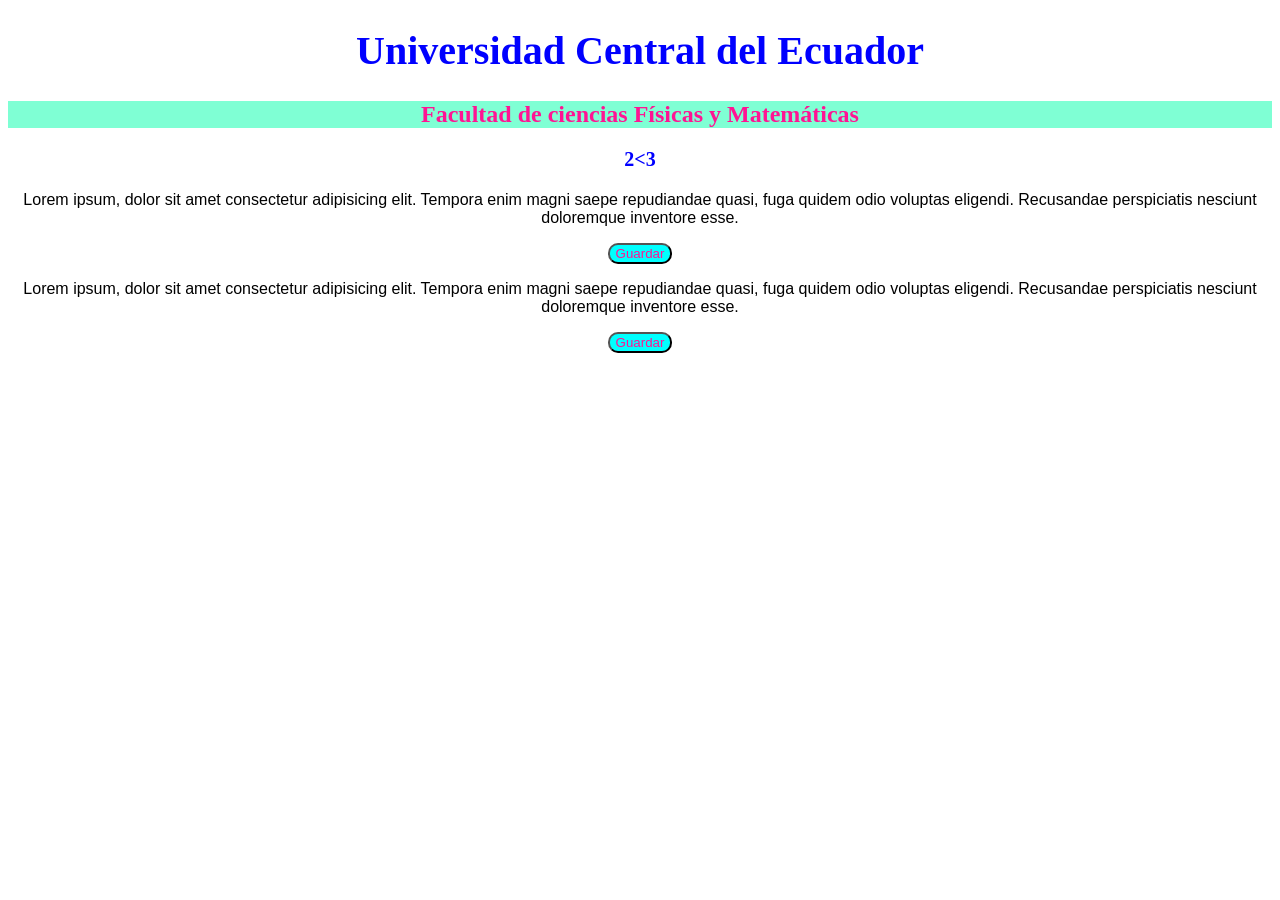
==== html/cssexterno.html @ 4da582ad "Taller 4" ====
<!DOCTYPE html>
<html lang="en">

<head>
    <meta charset="UTF-8">
    <meta name="viewport" content="width=device-width, initial-scale=1.0">
    <title>CSS EXTERNO</title>
    <link rel="stylesheet" href="../css/estiloexterno.css"><!-- la ruta siempre debe ser la relativa (la que me da el mismo visual, no usar rutas absolutas , es decir no usar la ruta que va a C://....., ese no )-->
    <!--puedo poner la cantidad de link de estilos que yo quieras-->
</head>

<body>
    <header>
        <h1>Universidad Central del Ecuador</h1>
    </header>
    <nav></nav>
    <section>
        <h2>Facultad de ciencias F&#237;sicas y Matem&#225;ticas
        </h2>
        <h3>2&#60;3</h3>
        <p>Lorem ipsum, dolor sit amet consectetur adipisicing elit.
            Tempora enim magni saepe repudiandae quasi, fuga
            quidem odio voluptas eligendi. Recusandae perspiciatis nesciunt doloremque inventore esse.</p>
        <button>Guardar</button>

        <p>Lorem ipsum, dolor sit amet consectetur adipisicing elit.
            Tempora enim magni saepe repudiandae quasi, fuga
            quidem odio voluptas eligendi. Recusandae perspiciatis nesciunt doloremque inventore esse.</p>
        <button>Guardar</button>

    </section>
    <footer></footer>
</body>

</html>
---- css/estiloexterno.css ----
* {
    text-align: center;
}

h1 {
    color: blue;
    font-size: 40px;
}

h3 {
    color: blue;
    font-size: 20px;
}

h2 {
    color: deeppink;
    background-color: aquamarine;
}

p {
    font-family: Arial,Helvetica, sans-serif;
}

button {
    color: deeppink;
    background-color: aqua;
    border-radius: 10px;
}

/*Para comentarios es esto en css*/
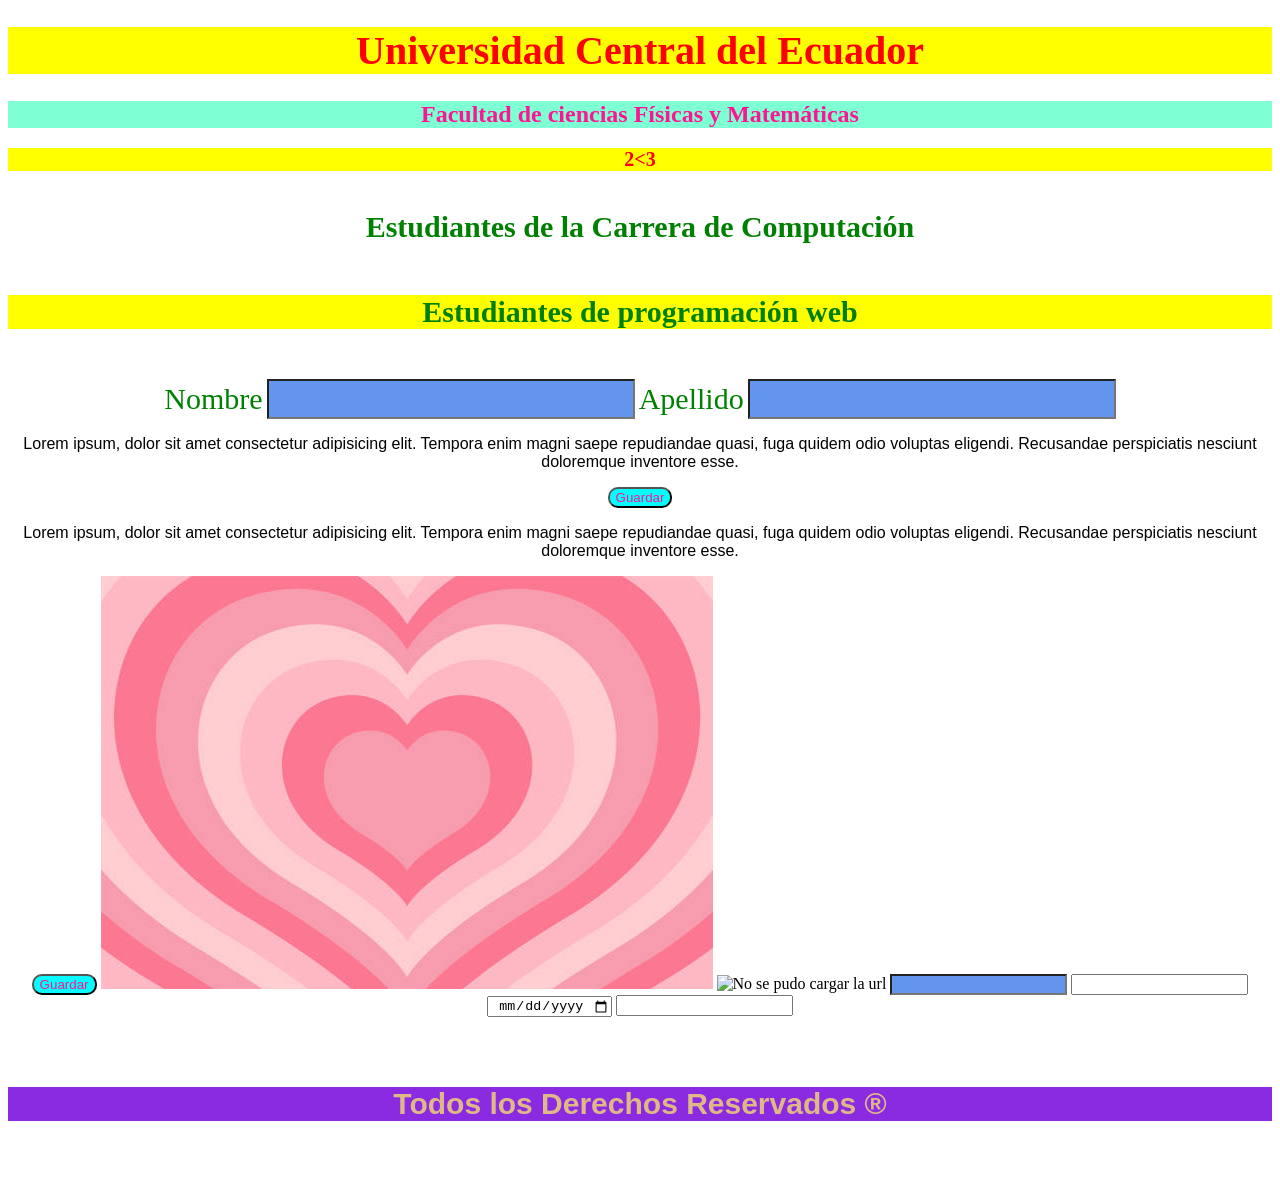
==== commit 125ff798: "Taller5" ====
--- a/html/cssexterno.html
+++ b/html/cssexterno.html
@@ -5,7 +5,8 @@
     <meta charset="UTF-8">
     <meta name="viewport" content="width=device-width, initial-scale=1.0">
     <title>CSS EXTERNO</title>
-    <link rel="stylesheet" href="../css/estiloexterno.css"><!-- la ruta siempre debe ser la relativa (la que me da el mismo visual, no usar rutas absolutas , es decir no usar la ruta que va a C://....., ese no )-->
+    <link rel="stylesheet" href="../css/estiloexterno.css">
+    <!-- la ruta siempre debe ser la relativa (la que me da el mismo visual, no usar rutas absolutas , es decir no usar la ruta que va a C://....., ese no )-->
     <!--puedo poner la cantidad de link de estilos que yo quieras-->
 </head>
 
@@ -18,6 +19,12 @@
         <h2>Facultad de ciencias F&#237;sicas y Matem&#225;ticas
         </h2>
         <h3>2&#60;3</h3>
+        <h4 class="titulos">Estudiantes de la Carrera de Computaci&#243;n</h4>
+        <h5 class="titulos">Estudiantes de programaci&#243;n web</h5>
+        <label class=" titulos" for="idinput">Nombre</label>
+        <input class="titulos" id="idinput" type="text">
+        <label class=" titulos" for="idinputapellido">Apellido</label>
+        <input class="titulos" id="idinputapellido" type="text">
         <p>Lorem ipsum, dolor sit amet consectetur adipisicing elit.
             Tempora enim magni saepe repudiandae quasi, fuga
             quidem odio voluptas eligendi. Recusandae perspiciatis nesciunt doloremque inventore esse.</p>
@@ -27,9 +34,17 @@
             Tempora enim magni saepe repudiandae quasi, fuga
             quidem odio voluptas eligendi. Recusandae perspiciatis nesciunt doloremque inventore esse.</p>
         <button>Guardar</button>
+        <img src="../img/heart.jpg" alt="">
+        <img src="https://www.harrypotter.com/assets/_next/static/images/logo-gold-600-7a7e89b6db1ffeaab025f2091d21b645.png" alt="No se pudo cargar la url">
+        <input type="text">
+        <input type="number">
+        <input type="date">
+        <input type="password">
 
     </section>
-    <footer></footer>
+    <footer>
+        <h6 id="id_pie_pagina_uce">Todos los Derechos Reservados &#174;</h6>
+    </footer>
 </body>
 
 </html>
--- a/css/estiloexterno.css
+++ b/css/estiloexterno.css
@@ -1,7 +1,9 @@
+/*centrados generales*/
 * {
     text-align: center;
 }
 
+/**/
 h1 {
     color: blue;
     font-size: 40px;
@@ -18,7 +20,7 @@
 }
 
 p {
-    font-family: Arial,Helvetica, sans-serif;
+    font-family: Arial, Helvetica, sans-serif;
 }
 
 button {
@@ -27,4 +29,46 @@
     border-radius: 10px;
 }
 
-/*Para comentarios es esto en css*/+/*Selectr tipo clase*/
+.titulos {
+    color: green;
+    font-size: 30px;
+    font-family: 'Times New Roman', Times, serif;
+}
+
+/*selector tipo id*/
+#id_pie_pagina_uce {
+    color: burlywood;
+    font-size: 30px;
+    font-family: 'Segoe UI', Tahoma, Geneva, Verdana, sans-serif;
+    background: blueviolet;
+}
+
+/*
+img[src = "https://www.harrypotter.com/assets/_next/static/images/logo-gold-600-7a7e89b6db1ffeaab025f2091d21b645.png"]{
+    width: 200px;
+    height: 300pxs;
+}*/
+
+img[src *=".png"] {
+
+}
+
+/*tipo de selector*/
+input[type = "text"]{
+    background-color: cornflowerblue;
+}
+
+/*selector de pseudo clase para eventos*/
+.titulos:hover{
+    color: chartreuse;
+    background-color: black;
+}
+
+
+
+/*Combinación de selectores (la combinacnión más común es la siguientes)*/
+h1, h3, h5{
+    color: red;
+    background-color: yellow;
+}
